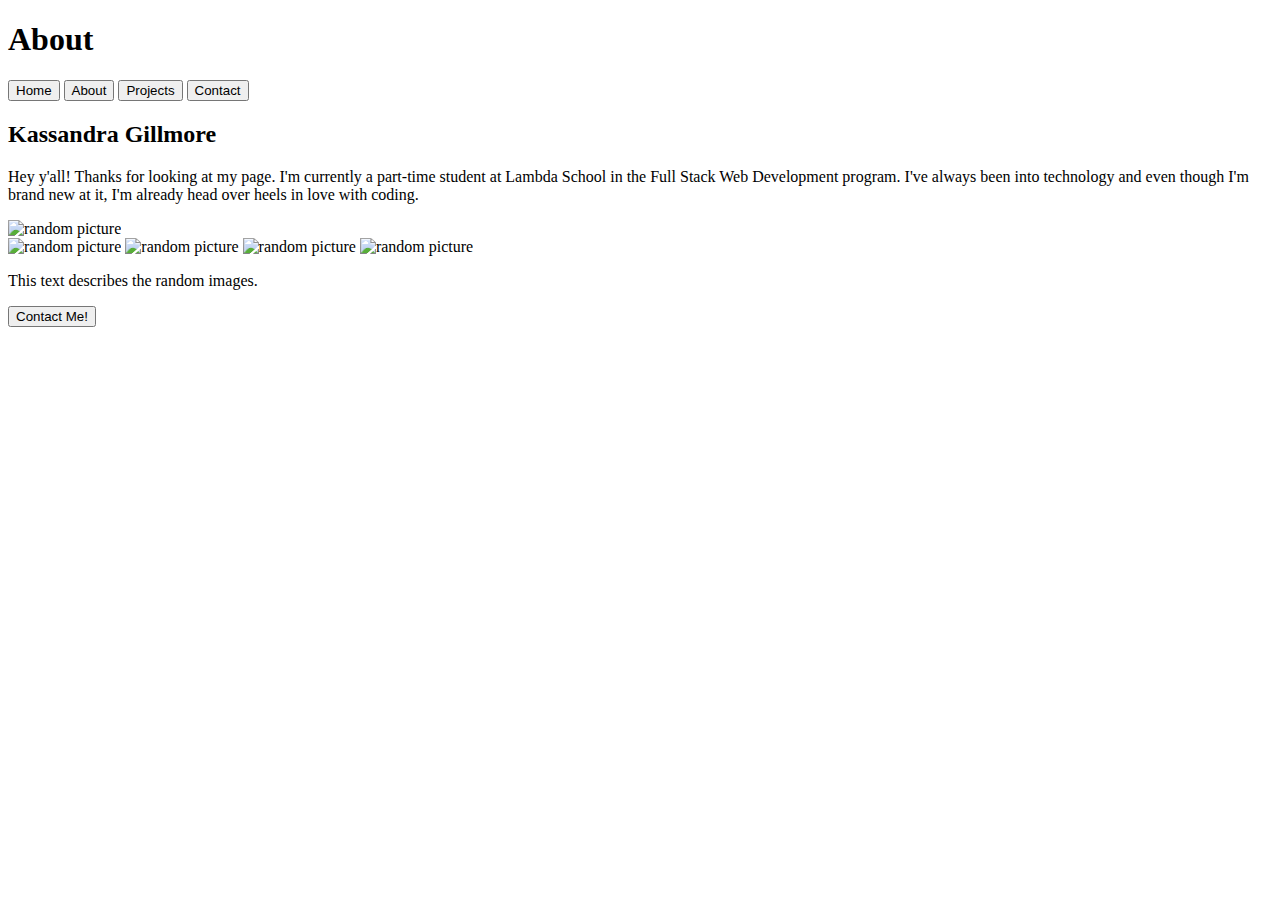
==== about.html @ 10c083c4 "Added HTML and content for about, projects and contact pages." ====
<!DOCTYPE html>
<html lang="en">
<head>
    <meta charset="UTF-8">
    <meta name="viewport" content="width=device-width, initial-scale=1.0">
    <title>About</title>
</head>
<body>
    <section class="header">
        <h1>About</h1>
        <nav class="header-nav">
            <a href="index.html"><button>Home</button></a>
            <a href="about.html"><button>About</button></a>
            <a href="projects.html"><button>Projects</button></a>
            <a href="contact.html"><button>Contact</button></a>
        </nav>
    </section>
    
    <section class="about">
        <h2>Kassandra Gillmore</h2>
       
        <p>Hey y'all! Thanks for looking at my page. I'm currently a part-time student 
            at Lambda School in the Full Stack Web Development program. I've always been into 
            technology and even though I'm brand new at it, I'm already head over heels in love with coding.</p>
        <img src="https://picsum.photos/" alt="random picture">
    </section>

    <section class="images">
        <img src="https://picsum.photos/" alt="random picture">
        <img src="https://picsum.photos/" alt="random picture">
        <img src="https://picsum.photos/" alt="random picture">
        <img src="https://picsum.photos/" alt="random picture">
        <p>This text describes the random images.</p>
    </section>
    
    <section>
        <footer>
            <a href="contact.html"><button>Contact Me!</button></a>
            <nav class="footer-nav">
                <a href="http://facebook.com" target="_blank"><i class="fab fa-facebook-f"></i></a>
                <a href="http://instagram.com" target="_blank"><i class="fab fa-instagram"></i></a>
                <a href="http://twitter.com" target="_blank"><i class="fab fa-twitter"></i></a>
            </nav>
        </footer>
    </section>
</body>
</html>
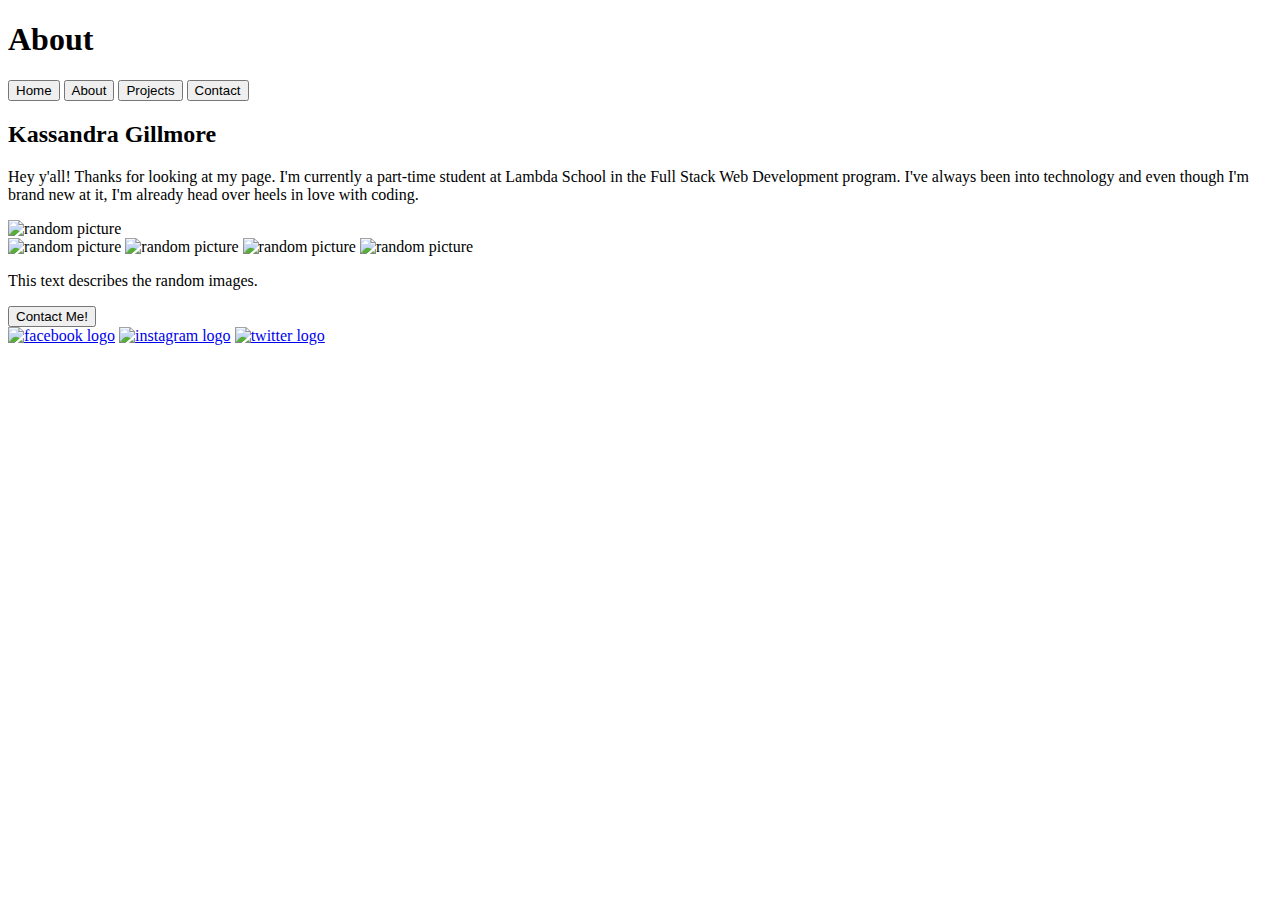
==== commit e83aaca5: "Added images and correct links to social media in the footer." ====
--- a/about.html
+++ b/about.html
@@ -1,6 +1,7 @@
 <!DOCTYPE html>
 <html lang="en">
 <head>
+    <link rel="stylesheet" type="text/css" href="index.css">
     <meta charset="UTF-8">
     <meta name="viewport" content="width=device-width, initial-scale=1.0">
     <title>About</title>
@@ -16,13 +17,15 @@
         </nav>
     </section>
     
-    <section class="about">
+    <section class="body">
         <h2>Kassandra Gillmore</h2>
        
         <p>Hey y'all! Thanks for looking at my page. I'm currently a part-time student 
             at Lambda School in the Full Stack Web Development program. I've always been into 
             technology and even though I'm brand new at it, I'm already head over heels in love with coding.</p>
-        <img src="https://picsum.photos/" alt="random picture">
+        <div class="bigimage">
+            <img src="https://picsum.photos/" alt="random picture">
+        </div>
     </section>
 
     <section class="images">
@@ -37,9 +40,9 @@
         <footer>
             <a href="contact.html"><button>Contact Me!</button></a>
             <nav class="footer-nav">
-                <a href="http://facebook.com" target="_blank"><i class="fab fa-facebook-f"></i></a>
-                <a href="http://instagram.com" target="_blank"><i class="fab fa-instagram"></i></a>
-                <a href="http://twitter.com" target="_blank"><i class="fab fa-twitter"></i></a>
+                <a href="https://www.facebook.com/kassie.leigh.161" target="_blank"><img href="https://1drv.ms/u/s!Ap3KZigyLhGTmUjUDxRF9QBJ1uRC?e=9vRmzO" alt="facebook logo" class="logo"></a>
+                <a href="https://www.instagram.com/ackb2u/" target="_blank"><img href="https://1drv.ms/u/s!Ap3KZigyLhGTmUf12tvZS0WFZiqT?e=B0Nb1Y" alt="instagram logo" class="logo"></a>
+                <a href="https://twitter.com/kassieleigh91" target="_blank"><img href="https://1drv.ms/u/s!Ap3KZigyLhGTmUYQz274OYt3Ny47?e=tXncJx" alt="twitter logo" class="logo"></a>
             </nav>
         </footer>
     </section>
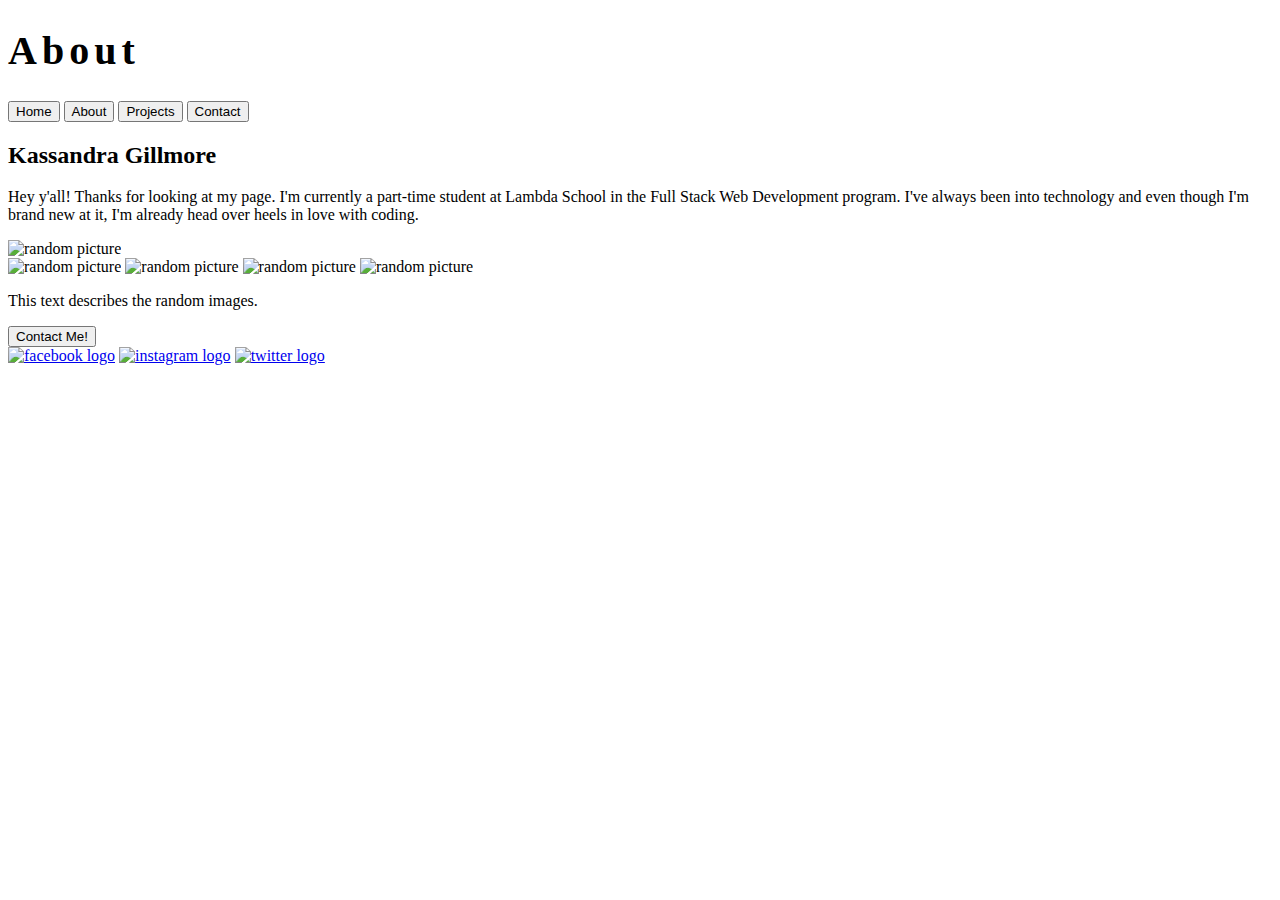
==== commit d2dc5e27: "Fixed CSS link tag so that it properly works." ====
--- a/about.html
+++ b/about.html
@@ -1,7 +1,7 @@
 <!DOCTYPE html>
 <html lang="en">
 <head>
-    <link rel="stylesheet" type="text/css" href="index.css">
+    <link rel="stylesheet" href="./style/index.css">
     <meta charset="UTF-8">
     <meta name="viewport" content="width=device-width, initial-scale=1.0">
     <title>About</title>
@@ -40,9 +40,9 @@
         <footer>
             <a href="contact.html"><button>Contact Me!</button></a>
             <nav class="footer-nav">
-                <a href="https://www.facebook.com/kassie.leigh.161" target="_blank"><img href="https://1drv.ms/u/s!Ap3KZigyLhGTmUjUDxRF9QBJ1uRC?e=9vRmzO" alt="facebook logo" class="logo"></a>
-                <a href="https://www.instagram.com/ackb2u/" target="_blank"><img href="https://1drv.ms/u/s!Ap3KZigyLhGTmUf12tvZS0WFZiqT?e=B0Nb1Y" alt="instagram logo" class="logo"></a>
-                <a href="https://twitter.com/kassieleigh91" target="_blank"><img href="https://1drv.ms/u/s!Ap3KZigyLhGTmUYQz274OYt3Ny47?e=tXncJx" alt="twitter logo" class="logo"></a>
+                <a href="https://www.facebook.com/kassie.leigh.161" target="_blank"><img src="https://1drv.ms/u/s!Ap3KZigyLhGTmUjUDxRF9QBJ1uRC?e=9vRmzO" alt="facebook logo" class="logo"></a>
+                <a href="https://www.instagram.com/ackb2u/" target="_blank"><img src="https://1drv.ms/u/s!Ap3KZigyLhGTmUf12tvZS0WFZiqT?e=B0Nb1Y" alt="instagram logo" class="logo"></a>
+                <a href="https://twitter.com/kassieleigh91" target="_blank"><img src="https://1drv.ms/u/s!Ap3KZigyLhGTmUYQz274OYt3Ny47?e=tXncJx" alt="twitter logo" class="logo"></a>
             </nav>
         </footer>
     </section>
--- a/style/index.css
+++ b/style/index.css
@@ -0,0 +1,6 @@
+/* Add CSS styling here */
+/*Header CSS starts---*/
+h1 {
+    font-size: 40px;
+    letter-spacing: 5px;
+}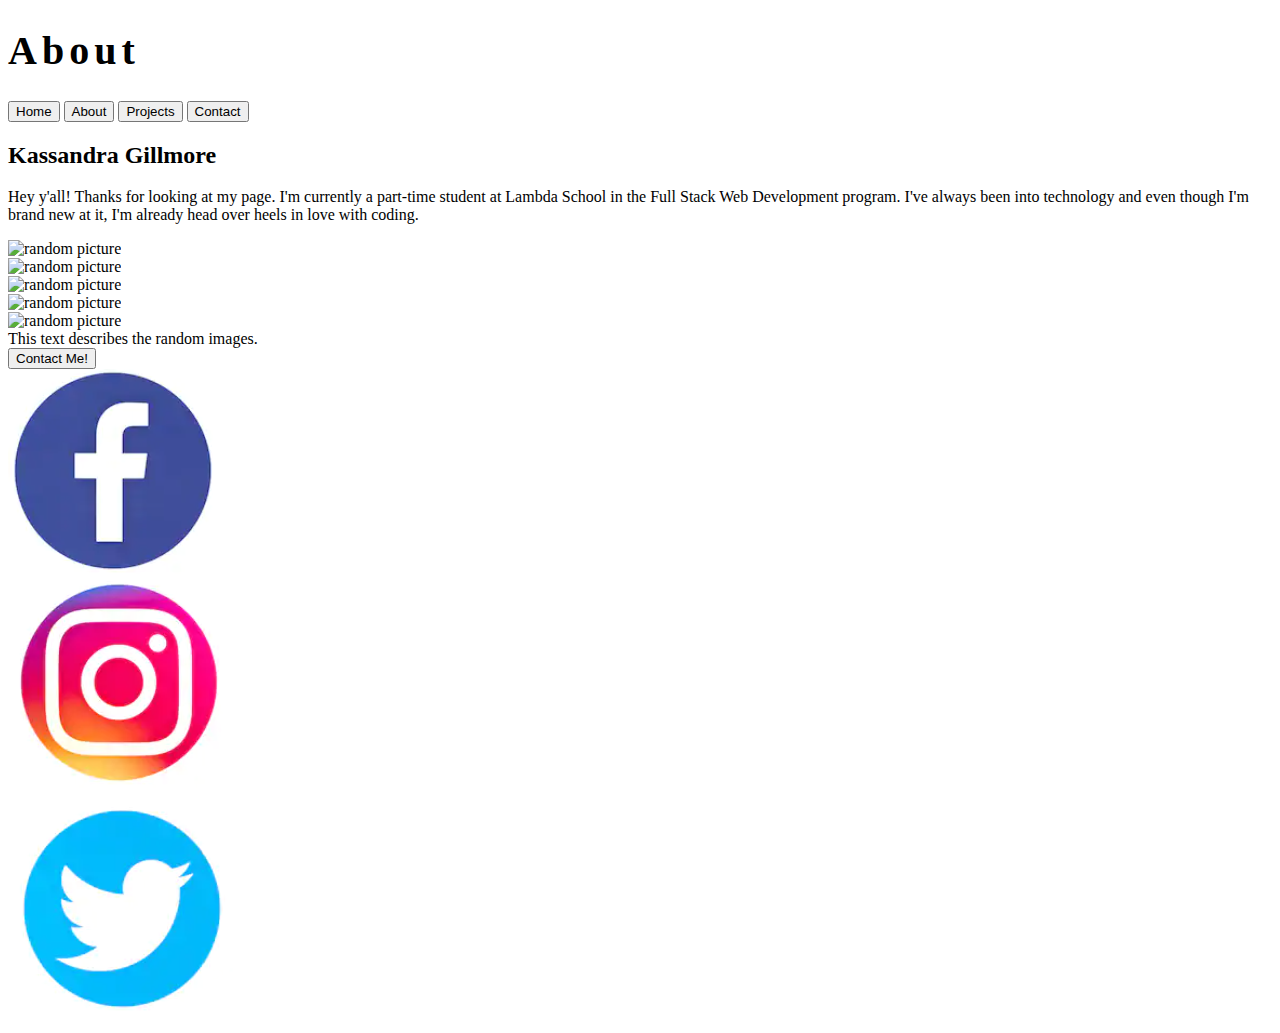
==== commit 360f7305: "Fixed imgs and social media icons in the footer." ====
--- a/about.html
+++ b/about.html
@@ -24,27 +24,40 @@
             at Lambda School in the Full Stack Web Development program. I've always been into 
             technology and even though I'm brand new at it, I'm already head over heels in love with coding.</p>
         <div class="bigimage">
-            <img src="https://picsum.photos/" alt="random picture">
+            <img src="https://picsum.photos/600" alt="random picture">
+        </div>
+    
+
+        <div class="images">
+            <div>
+                <img src="https://picsum.photos/300" alt="random picture">
+            </div>
+            <div>
+                <img src="https://picsum.photos/300" alt="random picture">
+            </div>
+            <div>
+                <img src="https://picsum.photos/300" alt="random picture">
+            </div>
+            <div>
+                <img src="https://picsum.photos/300" alt="random picture">
+            </div>
+            <span>This text describes the random images.</span>
         </div>
     </section>
-
-    <section class="images">
-        <img src="https://picsum.photos/" alt="random picture">
-        <img src="https://picsum.photos/" alt="random picture">
-        <img src="https://picsum.photos/" alt="random picture">
-        <img src="https://picsum.photos/" alt="random picture">
-        <p>This text describes the random images.</p>
-    </section>
     
-    <section>
-        <footer>
-            <a href="contact.html"><button>Contact Me!</button></a>
-            <nav class="footer-nav">
-                <a href="https://www.facebook.com/kassie.leigh.161" target="_blank"><img src="https://1drv.ms/u/s!Ap3KZigyLhGTmUjUDxRF9QBJ1uRC?e=9vRmzO" alt="facebook logo" class="logo"></a>
-                <a href="https://www.instagram.com/ackb2u/" target="_blank"><img src="https://1drv.ms/u/s!Ap3KZigyLhGTmUf12tvZS0WFZiqT?e=B0Nb1Y" alt="instagram logo" class="logo"></a>
-                <a href="https://twitter.com/kassieleigh91" target="_blank"><img src="https://1drv.ms/u/s!Ap3KZigyLhGTmUYQz274OYt3Ny47?e=tXncJx" alt="twitter logo" class="logo"></a>
-            </nav>
-        </footer>
+    <section class="footer">
+        <a href="contact.html"><button>Contact Me!</button></a>
+        <nav class="footer-nav">
+            <div>
+                <a href="https://www.facebook.com/kassie.leigh.161" target="_blank"><img src="icons\fb.png" alt="facebook logo"></a>
+            </div>
+            <div>   
+                <a href="https://www.instagram.com/ackb2u/" target="_blank"><img src="icons\ig.png" alt="instagram logo"></a>
+            </div>
+            <div>
+                <a href="https://twitter.com/kassieleigh91" target="_blank"><img src="icons\tw.png" alt="twitter logo"></a>
+            </div>
+        </nav>
     </section>
 </body>
 </html>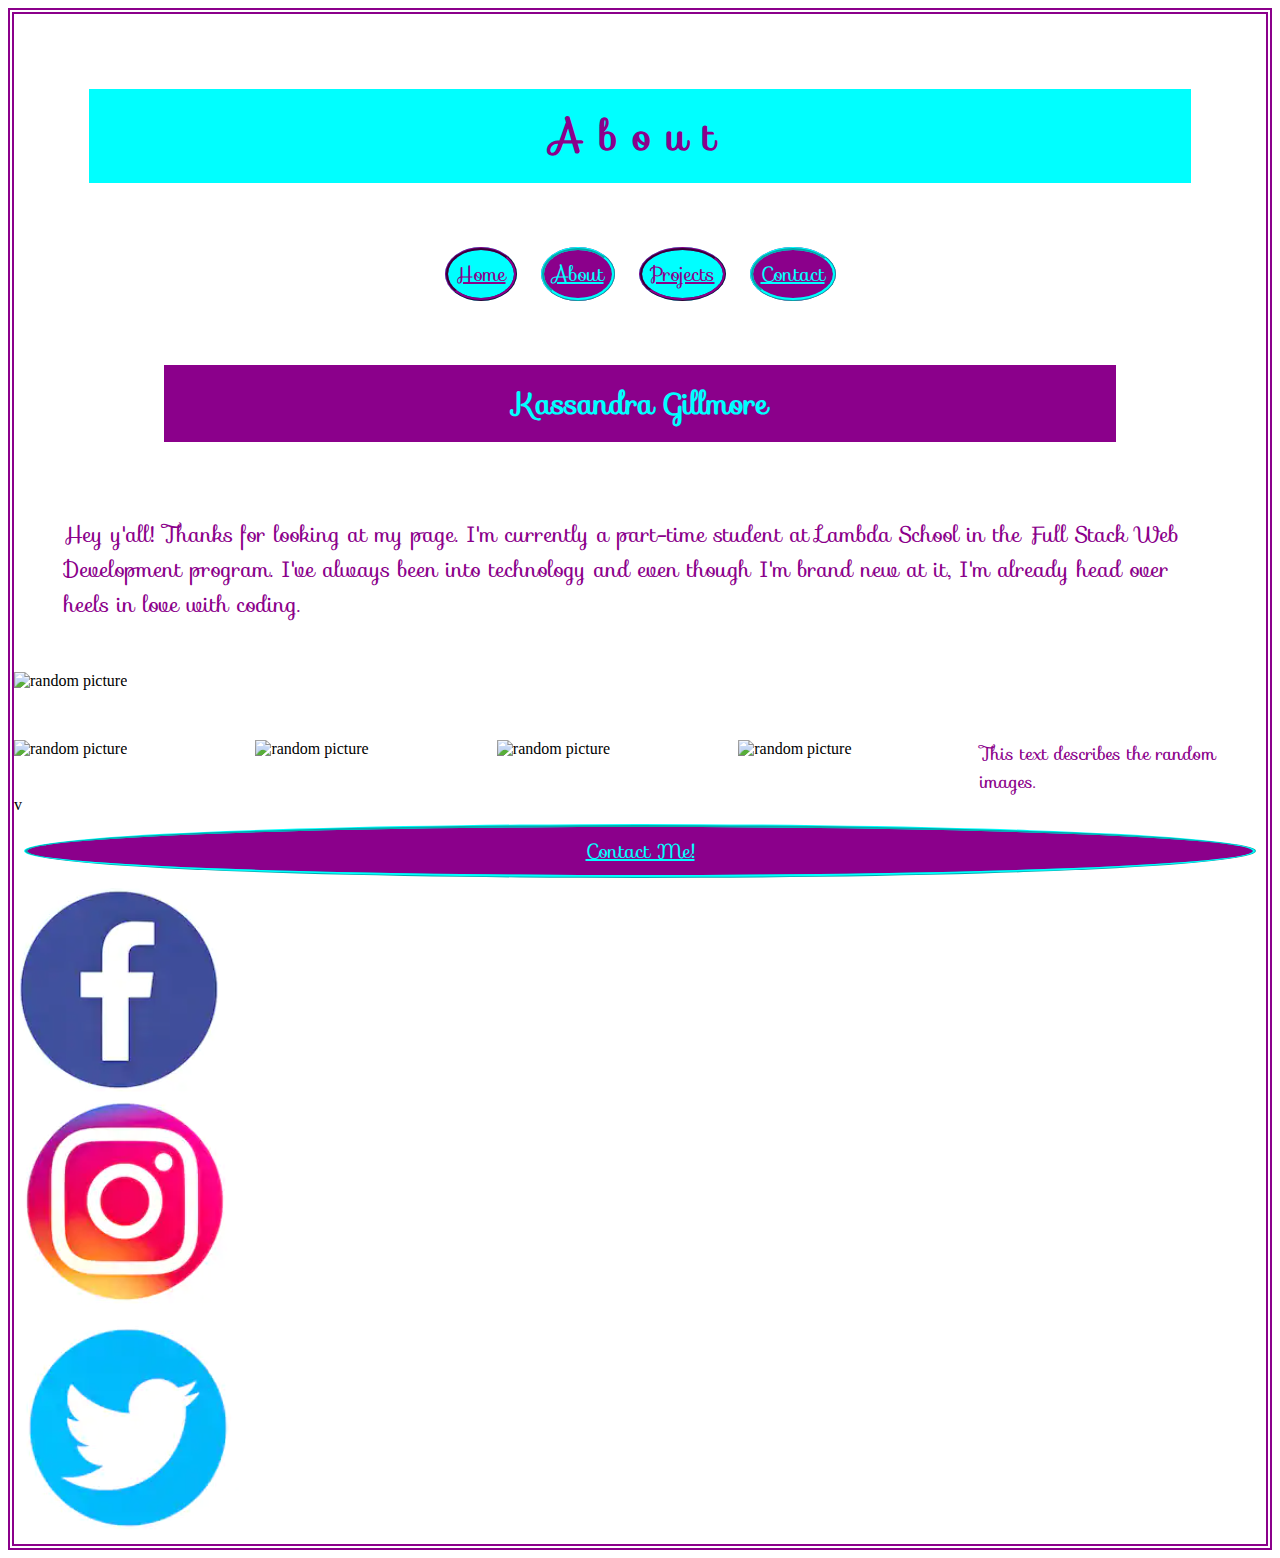
==== commit a7f488f7: "CSS complete for header, top nav bar, and page content on each page." ====
--- a/about.html
+++ b/about.html
@@ -1,6 +1,7 @@
 <!DOCTYPE html>
 <html lang="en">
 <head>
+    <link href='https://fonts.googleapis.com/css?family=Sofia' rel='stylesheet'>
     <link rel="stylesheet" href="./style/index.css">
     <meta charset="UTF-8">
     <meta name="viewport" content="width=device-width, initial-scale=1.0">
@@ -8,56 +9,70 @@
 </head>
 <body>
     <section class="header">
-        <h1>About</h1>
-        <nav class="header-nav">
-            <a href="index.html"><button>Home</button></a>
-            <a href="about.html"><button>About</button></a>
-            <a href="projects.html"><button>Projects</button></a>
-            <a href="contact.html"><button>Contact</button></a>
-        </nav>
+        <div> 
+            <h1>About</h1>
+        </div>
+        <div class="header-nav">
+            <nav>
+                <a href="index.html" class="button1">Home</a>
+                <a href="about.html" class="button2">About</a>
+                <a href="projects.html" class="button3">Projects</a>
+                <a href="contact.html" class="button4">Contact</a>
+            </nav>
+        </div>
+        </div>
     </section>
     
-    <section class="body">
-        <h2>Kassandra Gillmore</h2>
+    <section>
+        <div class="body">
+            <h2>Kassandra Gillmore</h2>
        
-        <p>Hey y'all! Thanks for looking at my page. I'm currently a part-time student 
+            <span class="bodycontent">Hey y'all! Thanks for looking at my page. I'm currently a part-time student 
             at Lambda School in the Full Stack Web Development program. I've always been into 
-            technology and even though I'm brand new at it, I'm already head over heels in love with coding.</p>
-        <div class="bigimage">
-            <img src="https://picsum.photos/600" alt="random picture">
+            technology and even though I'm brand new at it, I'm already head over heels in love with coding.</span>
+        
+            <div class="bigimage">
+                <img src="https://picsum.photos/600" alt="random picture">
+            </div>
         </div>
     
 
         <div class="images">
-            <div>
-                <img src="https://picsum.photos/300" alt="random picture">
+            <div class="img">
+                <img src="https://picsum.photos/150" alt="random picture">
             </div>
-            <div>
-                <img src="https://picsum.photos/300" alt="random picture">
+            <div class="img">
+                <img src="https://picsum.photos/150" alt="random picture">
             </div>
-            <div>
-                <img src="https://picsum.photos/300" alt="random picture">
+            <div class="img">
+                <img src="https://picsum.photos/150" alt="random picture">
             </div>
-            <div>
-                <img src="https://picsum.photos/300" alt="random picture">
+            <div class="img">
+                <img src="https://picsum.photos/150" alt="random picture">
             </div>
-            <span>This text describes the random images.</span>
-        </div>
+            <div class="imgtext">
+                <span>This text describes the random images.</span>
+            </div>
+        </div>v
     </section>
     
-    <section class="footer">
-        <a href="contact.html"><button>Contact Me!</button></a>
-        <nav class="footer-nav">
-            <div>
-                <a href="https://www.facebook.com/kassie.leigh.161" target="_blank"><img src="icons\fb.png" alt="facebook logo"></a>
+    <section>
+        <div class="footer">
+            <div class="contactme">
+                <a href="contact.html" class="bt">Contact Me!</a>
             </div>
-            <div>   
-                <a href="https://www.instagram.com/ackb2u/" target="_blank"><img src="icons\ig.png" alt="instagram logo"></a>
-            </div>
-            <div>
-                <a href="https://twitter.com/kassieleigh91" target="_blank"><img src="icons\tw.png" alt="twitter logo"></a>
-            </div>
-        </nav>
+            <nav class="footer-nav">
+                <div class="fblogo">
+                    <a href="https://www.facebook.com/kassie.leigh.161" target="_blank"><img src="icons\fb.png" alt="facebook logo"></a>
+                </div>
+                <div class="iglogo">   
+                    <a href="https://www.instagram.com/ackb2u/" target="_blank"><img src="icons\ig.png" alt="instagram logo"></a>
+                </div>
+                <div class="twlogo">
+                    <a href="https://twitter.com/kassieleigh91" target="_blank"><img src="icons\tw.png" alt="twitter logo"></a>
+                </div>
+            </nav>
+        </div>    
     </section>
 </body>
 </html>--- a/style/index.css
+++ b/style/index.css
@@ -1,6 +1,155 @@
 /* Add CSS styling here */
-/*Header CSS starts---*/
+
+/* body CSS starts--- */
+body {
+    border: 6px double darkmagenta;
+}
+/* body CSS ends--- */
+
+/* Header CSS starts--- */
 h1 {
     font-size: 40px;
-    letter-spacing: 5px;
+    letter-spacing: 15px;
+    text-align: center;
+    background-color: cyan;
+    color: darkmagenta;
+    font-family: Sofia;
+    padding: 15px;
+    margin: 75px;
+}
+/* Header CSS ends--- */
+/* Header Nav CSS starts--- */
+div.header-nav {
+    display: flex;
+    justify-content: center;
+}
+
+a.button1, a.button3 {
+    font-family: Sofia;
+    border-radius: 50%;
+    font-size: 20px;  
+    border: 3px ridge darkmagenta;
+    background-color: cyan;
+    color: darkmagenta;
+    padding: 8px;
+    margin: 10px;
+}
+
+a.button2, a.button4 {
+    font-family: Sofia;
+    border-radius: 50%;
+    font-size: 20px;
+    border: 3px ridge cyan;
+    background-color: darkmagenta;
+    color: cyan;
+    padding: 8px;
+    margin: 10px;
+}
+/* Header Nav CSS ends--- */
+/* section body CSS starts--- */
+h2 {
+    font-family: Sofia;
+    font-size: 30px;
+    color: cyan;
+    background-color: darkmagenta;
+    padding: 15px;
+    margin: 75px 150px 75px 150px;
+    text-align: center;
+}
+
+span.bodycontent {
+    font-family: Sofia;
+    font-size: 22px;
+    color: darkmagenta;
+    margin: 50px;  
+    display: flex;
+    justify-content: center; 
+}
+
+div.contactinfo {
+    display: flex;
+    justify-content: center;
+    font-family: Sofia;
+    font-size: 22px;
+    color: darkmagenta;
+}
+
+div.email {
+    text-align: center;
+}
+
+div.email2 {
+    text-align: center;
+}
+
+div.phone {
+    text-align: center;
+}
+
+div.address {
+    text-align: center;
+    margin-bottom: 75px;
+}
+
+div.bigimage {
+    display: flex;
+    width: 100%;
+    margin: 0 auto;
+}
+/* section body CSS ends--- */
+/* image CSS starts--- */
+div.images {
+    display: flex;
+    justify-content: flex-start;
+    flex-flow: row nowrap;
+}
+
+div.img {
+    width: 20%;
+    height: 40%;
+    margin-top: 50px;
+    flex-grow: 1;
+    flex-basis: auto;
+}
+
+div.imgtext {
+    display: flex;
+    justify-content: right;
+    flex-flow: row nowrap;
+    font-family: Sofia;
+    font-size: 18px;
+    color: darkmagenta;
+    margin-top: 50px;
+}
+
+div.projectsbutton {
+    display:flex;
+    justify-content: flex-end;
+    color: cyan;
+    font-family: Sofia;
+    border-radius: 50%;
+    font-size: 20px;
+    border: 3px ridge cyan;
+    background-color: darkmagenta;
+    padding: 15px;
+    margin: 20px;
+    text-align: center;
+}
+
+a.bt {
+    color: cyan;
+}
+/* image CSS ends--- */
+/* footer CSS starts--- */
+div.contactme {
+    display: flex;
+    justify-content: center;
+    font-family: Sofia;
+    border-radius: 50%;
+    font-size: 20px;
+    border: 3px ridge cyan;
+    background-color: darkmagenta;
+    color: cyan;
+    padding: 8px;
+    margin: 10px;
 }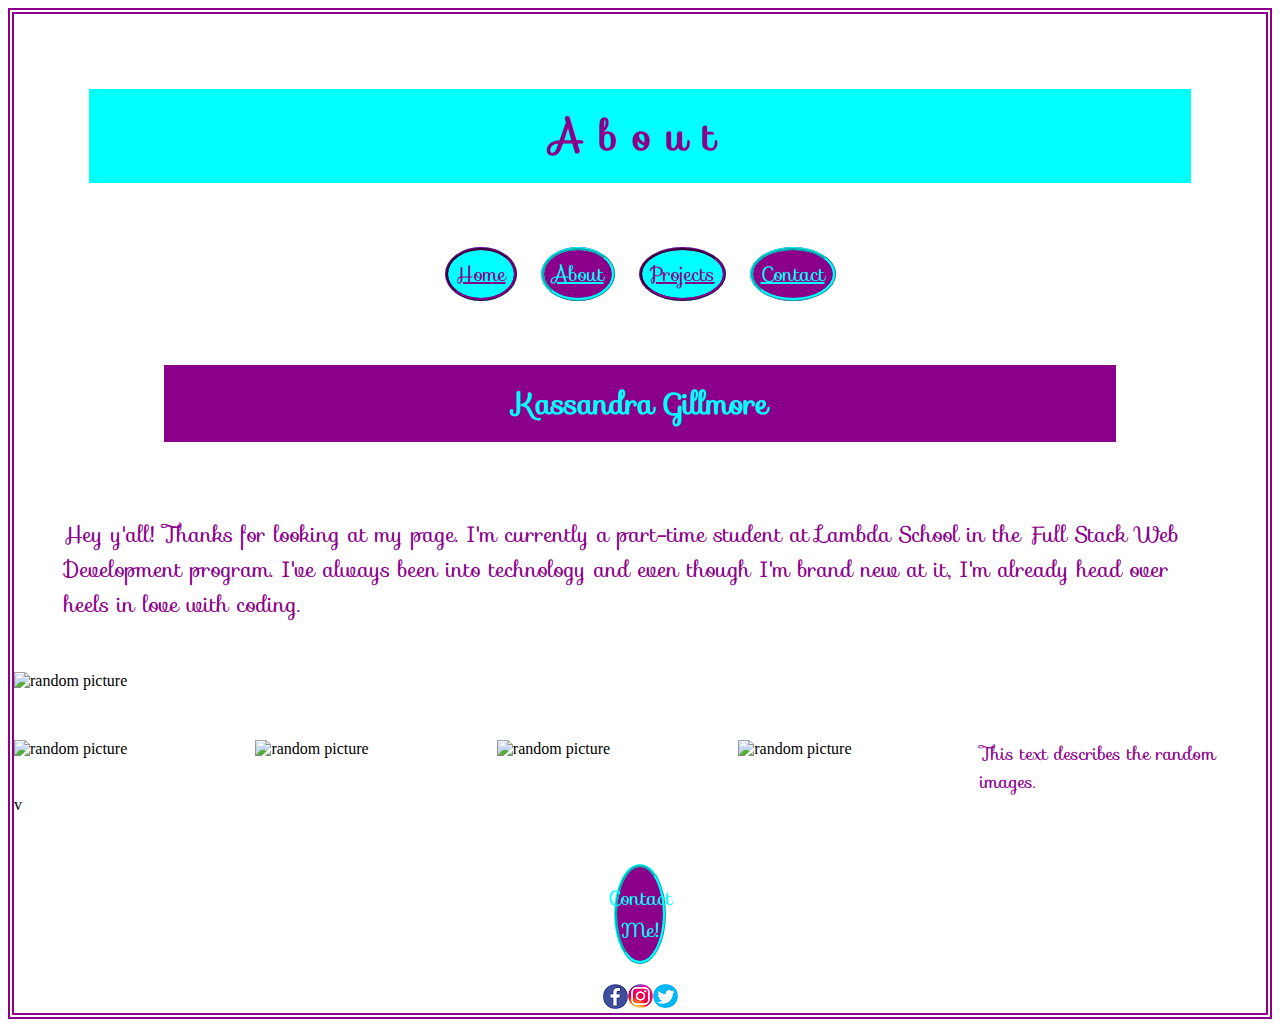
==== commit 8ed79ada: "Finished adding CSS on links and footer social media logos." ====
--- a/about.html
+++ b/about.html
@@ -57,10 +57,10 @@
     </section>
     
     <section>
-        <div class="footer">
-            <div class="contactme">
-                <a href="contact.html" class="bt">Contact Me!</a>
-            </div>
+        <div class="contactme">
+            <a href="contact.html" class="bt">Contact Me!</a>
+        </div>
+        <div class="footer">    
             <nav class="footer-nav">
                 <div class="fblogo">
                     <a href="https://www.facebook.com/kassie.leigh.161" target="_blank"><img src="icons\fb.png" alt="facebook logo"></a>
--- a/style/index.css
+++ b/style/index.css
@@ -138,6 +138,7 @@
 
 a.bt {
     color: cyan;
+    text-decoration: none;
 }
 /* image CSS ends--- */
 /* footer CSS starts--- */
@@ -150,6 +151,12 @@
     border: 3px ridge cyan;
     background-color: darkmagenta;
     color: cyan;
-    padding: 8px;
-    margin: 10px;
+    padding: 15px;
+    margin: 50px 600px 20px 600px;
+    text-align: center;
+}
+
+nav.footer-nav {
+    display: flex;
+    justify-content: center;
 }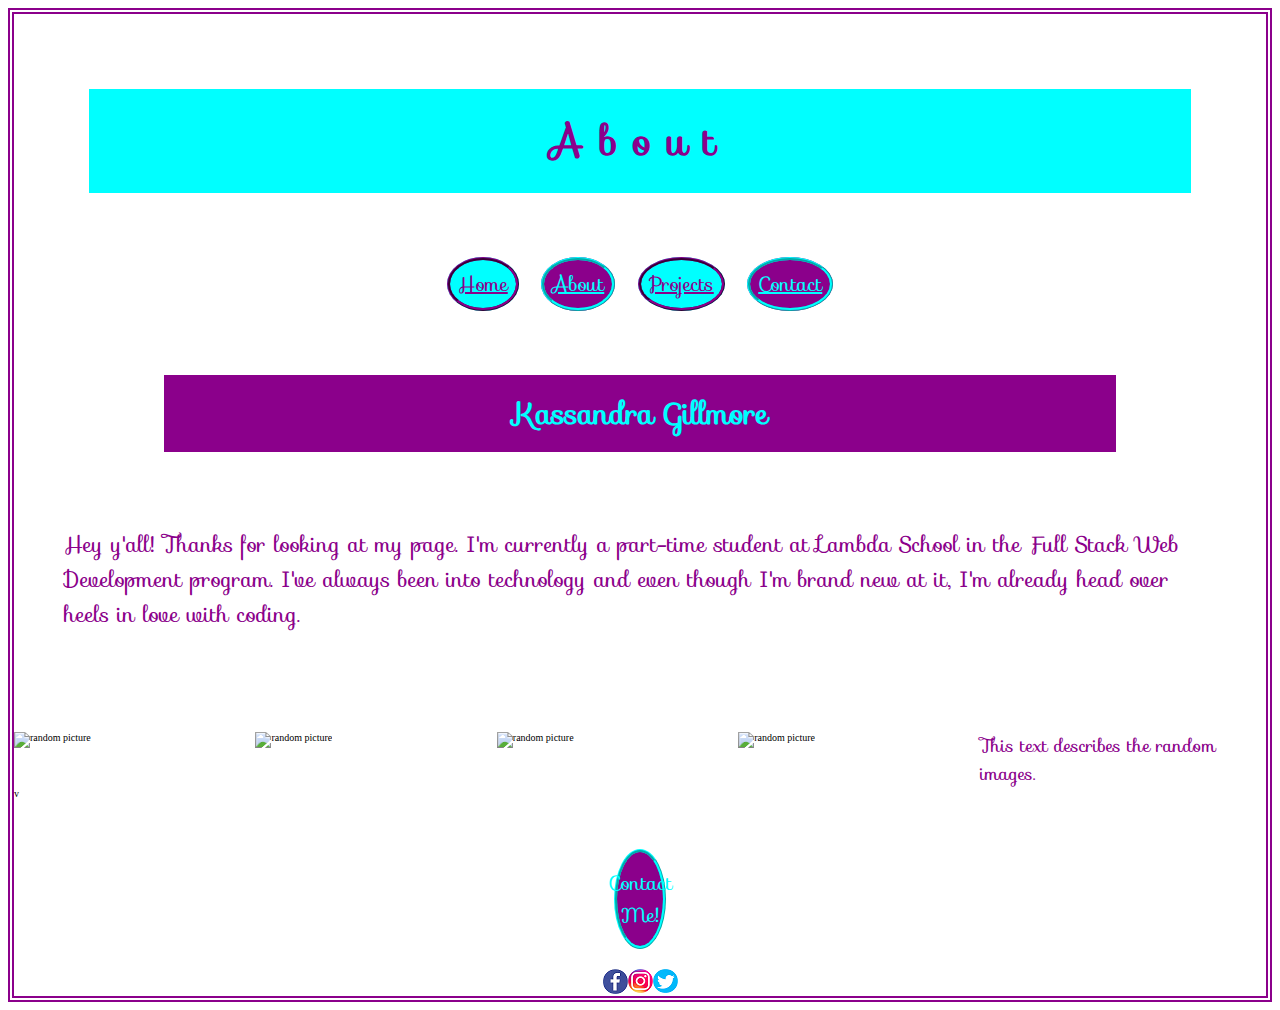
==== commit aa9f7f9c: "Made more responsive and accessible." ====
--- a/about.html
+++ b/about.html
@@ -32,7 +32,7 @@
             technology and even though I'm brand new at it, I'm already head over heels in love with coding.</span>
         
             <div class="bigimage">
-                <img src="https://picsum.photos/600" alt="random picture">
+                <img src="icons\Music-Wallpaper-HD-1080p-42.png" alt="random picture">
             </div>
         </div>
     
--- a/style/index.css
+++ b/style/index.css
@@ -1,5 +1,7 @@
 /* Add CSS styling here */
-
+html {
+    font-size: 62.5%;
+  }
 /* body CSS starts--- */
 body {
     border: 6px double darkmagenta;
@@ -8,13 +10,15 @@
 
 /* Header CSS starts--- */
 h1 {
-    font-size: 40px;
+    display: flex;
+    justify-content: center;
+    font-size: 4rem;
     letter-spacing: 15px;
     text-align: center;
     background-color: cyan;
     color: darkmagenta;
     font-family: Sofia;
-    padding: 15px;
+    padding: 20px;
     margin: 75px;
 }
 /* Header CSS ends--- */
@@ -22,12 +26,24 @@
 div.header-nav {
     display: flex;
     justify-content: center;
+    flex-direction: row;
+}
+
+.bigimage {
+    display: flex; 
+    justify-content: center; 
+    align-items: stretch;
+    position: fixed;
+    top: -50%;
+    left: -50%;
+    width: 200%;
+
 }
 
 a.button1, a.button3 {
     font-family: Sofia;
     border-radius: 50%;
-    font-size: 20px;  
+    font-size: 2rem;  
     border: 3px ridge darkmagenta;
     background-color: cyan;
     color: darkmagenta;
@@ -38,7 +54,7 @@
 a.button2, a.button4 {
     font-family: Sofia;
     border-radius: 50%;
-    font-size: 20px;
+    font-size: 2rem;
     border: 3px ridge cyan;
     background-color: darkmagenta;
     color: cyan;
@@ -49,7 +65,7 @@
 /* section body CSS starts--- */
 h2 {
     font-family: Sofia;
-    font-size: 30px;
+    font-size: 3rem;
     color: cyan;
     background-color: darkmagenta;
     padding: 15px;
@@ -59,7 +75,7 @@
 
 span.bodycontent {
     font-family: Sofia;
-    font-size: 22px;
+    font-size: 2.2rem;
     color: darkmagenta;
     margin: 50px;  
     display: flex;
@@ -70,7 +86,7 @@
     display: flex;
     justify-content: center;
     font-family: Sofia;
-    font-size: 22px;
+    font-size: 2.2rem;
     color: darkmagenta;
 }
 
@@ -91,11 +107,11 @@
     margin-bottom: 75px;
 }
 
-div.bigimage {
-    display: flex;
+/* div.bigimage {
+    display: flex; 
+    justify-content: center;
     width: 100%;
-    margin: 0 auto;
-}
+} */
 /* section body CSS ends--- */
 /* image CSS starts--- */
 div.images {
@@ -117,7 +133,7 @@
     justify-content: right;
     flex-flow: row nowrap;
     font-family: Sofia;
-    font-size: 18px;
+    font-size: 1.8rem;
     color: darkmagenta;
     margin-top: 50px;
 }
@@ -128,7 +144,7 @@
     color: cyan;
     font-family: Sofia;
     border-radius: 50%;
-    font-size: 20px;
+    font-size: 2rem;
     border: 3px ridge cyan;
     background-color: darkmagenta;
     padding: 15px;
@@ -147,7 +163,7 @@
     justify-content: center;
     font-family: Sofia;
     border-radius: 50%;
-    font-size: 20px;
+    font-size: 2rem;
     border: 3px ridge cyan;
     background-color: darkmagenta;
     color: cyan;
@@ -159,4 +175,37 @@
 nav.footer-nav {
     display: flex;
     justify-content: center;
-}+}
+/* footer CSS ends--- */
+@media(max-width: 800px){
+    h1 {
+        display: flex;
+        flex-direction: row;
+        font-size: 3rem;
+        letter-spacing: 0px;
+        padding: 15px;
+        margin: 50px;        
+    }
+
+    h2 {
+        font-size: 2rem;
+    }
+
+    div.contactme {
+        display: flex; 
+        justify-content: center;
+        align-items: center;
+        text-align: center;
+        padding: 10px;
+    }
+}
+
+@media(max-width: 500px){
+    h1 {
+        font-size: 1.5rem;
+    }
+
+    h2 {
+        font-size: 1rem;
+    }
+}
